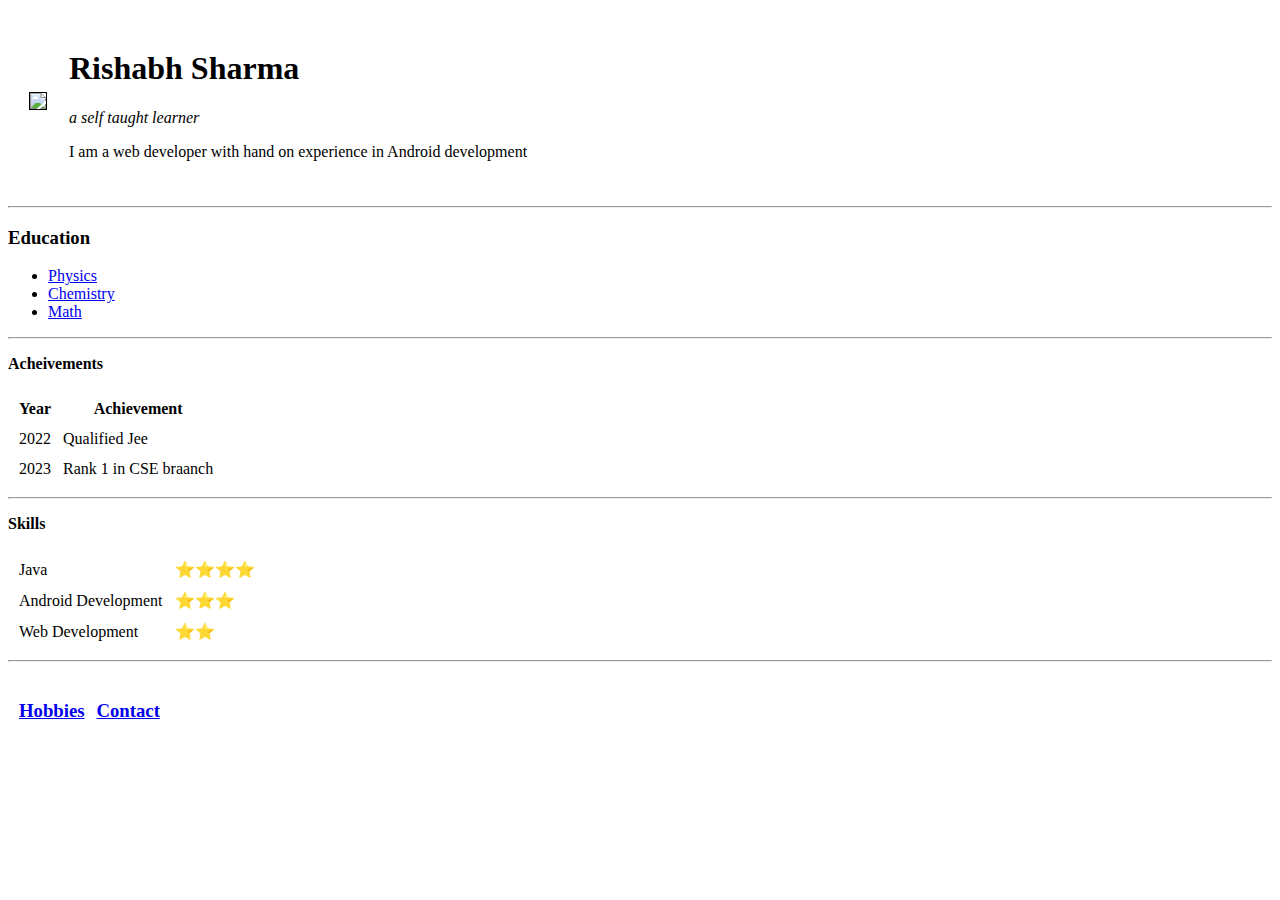
==== index.html @ e216612d "Add initial CV website files" ====
<!DOCTYPE html>
<html lang="en">

<head>
    <meta charset="UTF-8">
    <meta http-equiv="X-UA-Compatible" content="IE=edge">
    <meta name="viewport" content="width=device-width, initial-scale=1.0">
    <title>Intro</title>
</head>

<body>
    <table cellspacing="20">
        <tr>
            <td>
                <img src="https://media-exp1.licdn.com/dms/image/D4D03AQE6URlv41Steg/profile-displayphoto-shrink_400_400/0/1664799544920?e=1671667200&v=beta&t=oEbafqIAMtHe5WokCgQF5G6m3iMsGA7GIJeLdW1kWfw"
                    border="1" width="120">
            </td>
            <td>
                <h1>Rishabh Sharma</h1>
                <p><em>a self taught learner</em></p>
                <p>I am a web developer with hand on experience in Android development</p>
            </td>
        </tr>
    </table>
    <hr>
    <h3>Education</h3>
    <ul>
        <li><a
                href="https://www.google.com/search?q=physics&oq=physics&aqs=chrome..69i57j69i61l3.2448j0j15&sourceid=chrome&ie=UTF-8">Physics</a>
        </li>
        <li><a
                href="https://www.google.com/search?q=chemistry&oq=che&aqs=chrome.0.69i59j69i57j69i61j69i60l3.1727j0j15&sourceid=chrome&ie=UTF-8">Chemistry</a>
        </li>
        <li><a
                href="https://www.google.com/search?q=math&oq=math&aqs=chrome..69i57j69i59j69i61.2180j0j15&sourceid=chrome&ie=UTF-8">Math</a>
        </li>
    </ul>
    <hr>
    <p><strong>Acheivements</strong></p>
    <table cellspacing="10">
        <thead>
            <tr>
                <th>Year</th>
                <th>Achievement</th>
            </tr>
        </thead>
        <tbody>
            <tr>
                <td>2022</td>
                <td>Qualified Jee</td>
            </tr>
            <tr>
                <td>2023</td>
                <td>Rank 1 in CSE braanch</td>
            </tr>
        </tbody>
    </table>
    <hr>
    <p><strong>Skills</strong></p>
    <table cellspacing="10">
        <tr>
            <td>Java</td>
            <td>⭐⭐⭐⭐</td>
        </tr>
        <tr>
            <td>Android Development</td>
            <td>⭐⭐⭐</td>
        </tr>
        <tr>
            <td>Web Development</td>
            <td>⭐⭐</td>
        </tr>
    </table>
    <hr>
    <table cellspacing="10">
        <tr>
            <td>
                <h3><a href="hobbies.html">Hobbies</a></h3>
            </td>
            <td>
                <h3><a href="contact.html">Contact</a></h3>
            </td>
        </tr>
    </table>
</body>
</html>
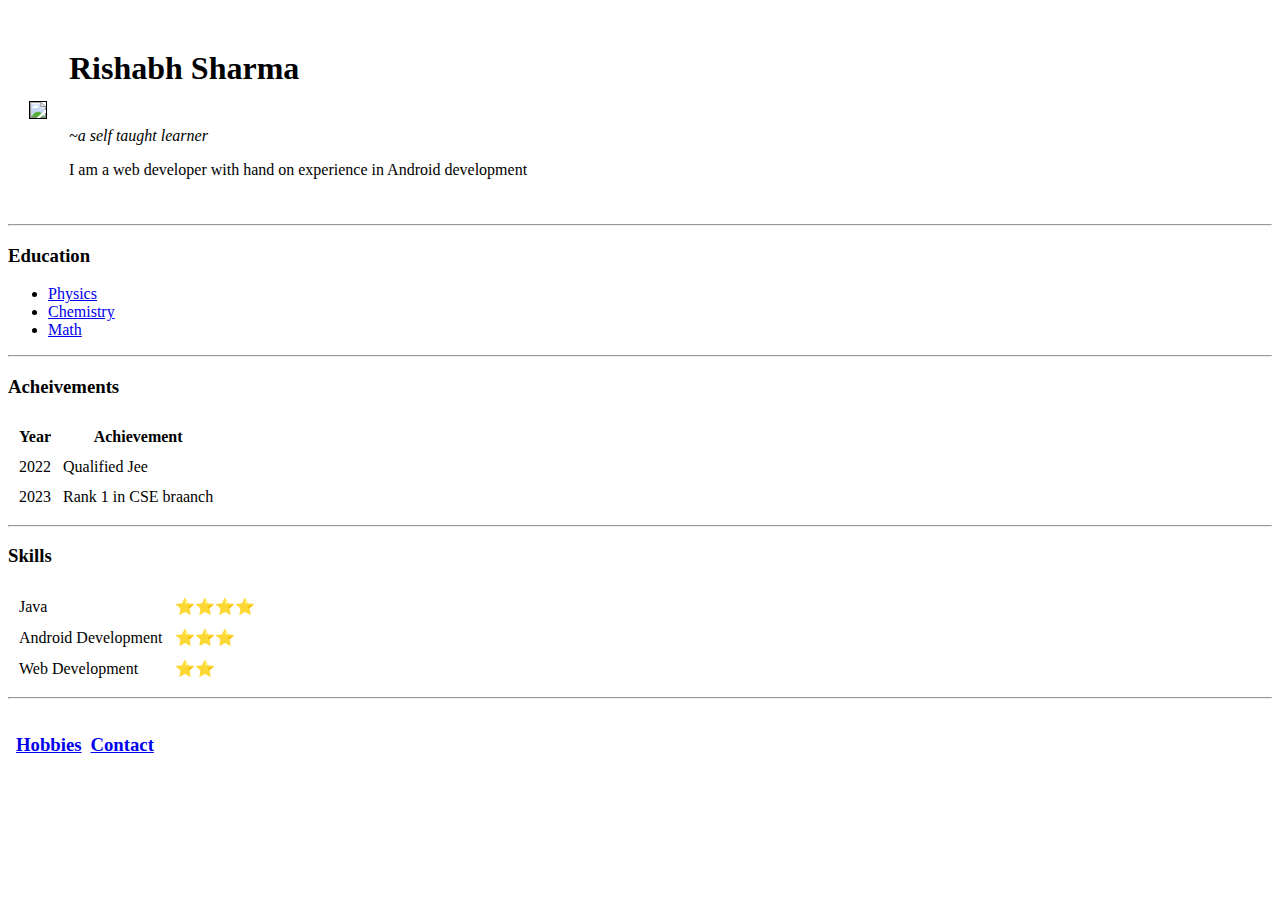
==== commit 4e3612a1: "Adding css" ====
--- a/index.html
+++ b/index.html
@@ -5,7 +5,8 @@
     <meta charset="UTF-8">
     <meta http-equiv="X-UA-Compatible" content="IE=edge">
     <meta name="viewport" content="width=device-width, initial-scale=1.0">
-    <title>Intro</title>
+    <link rel="stylesheet" href="css/style.css">
+    <title>Rishabh_Sharma</title>
 </head>
 
 <body>
@@ -13,11 +14,13 @@
         <tr>
             <td>
                 <img src="https://media-exp1.licdn.com/dms/image/D4D03AQE6URlv41Steg/profile-displayphoto-shrink_400_400/0/1664799544920?e=1671667200&v=beta&t=oEbafqIAMtHe5WokCgQF5G6m3iMsGA7GIJeLdW1kWfw"
-                    border="1" width="120">
+                    width="140px" border="1">
             </td>
             <td>
-                <h1>Rishabh Sharma</h1>
-                <p><em>a self taught learner</em></p>
+                <p><h1>Rishabh Sharma</h1>
+                    <br>
+                    <em>~a self taught learner</em>
+                </p>
                 <p>I am a web developer with hand on experience in Android development</p>
             </td>
         </tr>
@@ -36,7 +39,7 @@
         </li>
     </ul>
     <hr>
-    <p><strong>Acheivements</strong></p>
+    <h3>Acheivements</h3>
     <table cellspacing="10">
         <thead>
             <tr>
@@ -56,7 +59,7 @@
         </tbody>
     </table>
     <hr>
-    <p><strong>Skills</strong></p>
+    <h3>Skills</h3>
     <table cellspacing="10">
         <tr>
             <td>Java</td>
@@ -72,7 +75,7 @@
         </tr>
     </table>
     <hr>
-    <table cellspacing="10">
+    <table cellspacing="7">
         <tr>
             <td>
                 <h3><a href="hobbies.html">Hobbies</a></h3>
@@ -83,4 +86,5 @@
         </tr>
     </table>
 </body>
-</html>+
+</html>
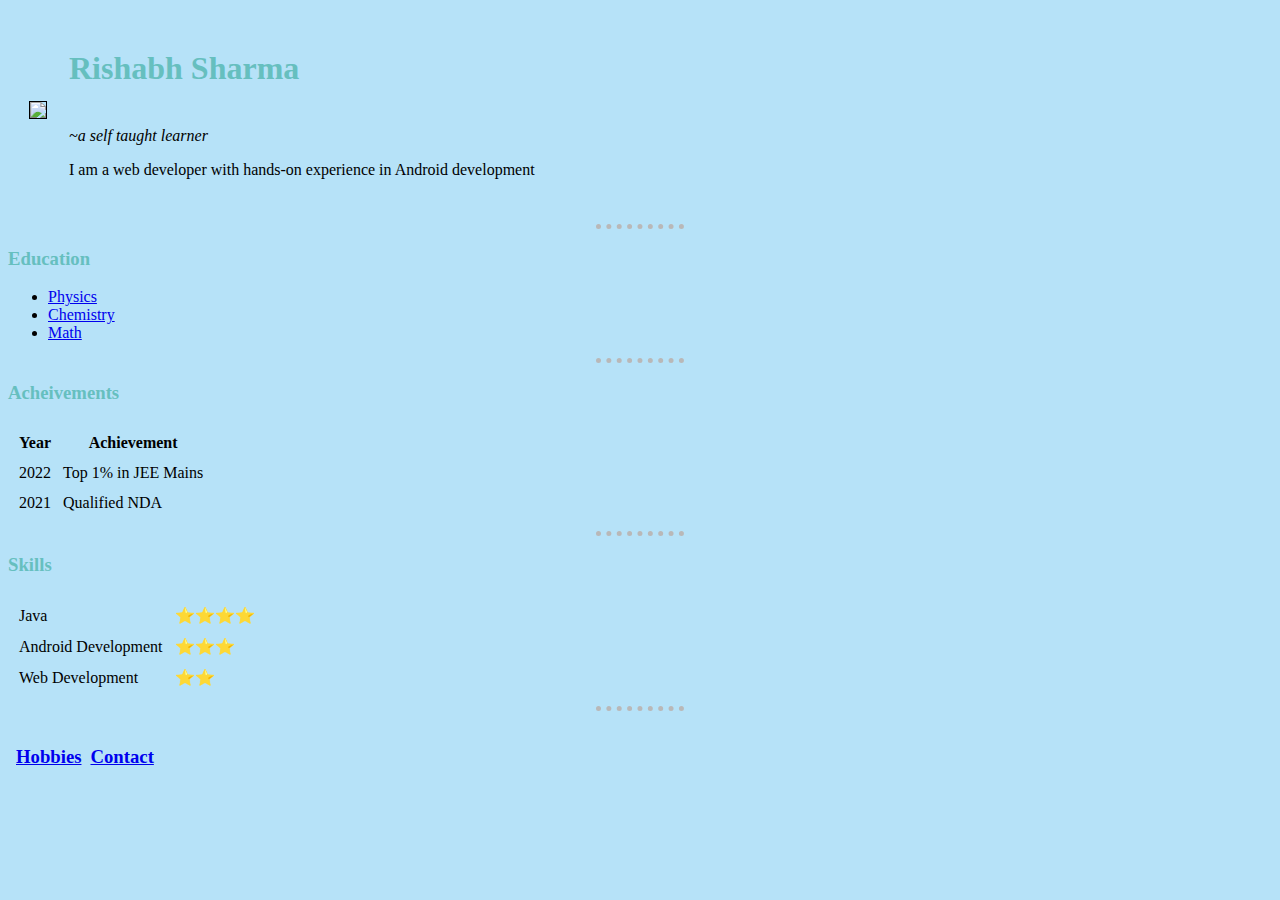
==== commit 49c7890e: "Editing achievements" ====
--- a/index.html
+++ b/index.html
@@ -21,7 +21,7 @@
                     <br>
                     <em>~a self taught learner</em>
                 </p>
-                <p>I am a web developer with hand on experience in Android development</p>
+                <p>I am a web developer with hands-on experience in Android development</p>
             </td>
         </tr>
     </table>
@@ -50,11 +50,11 @@
         <tbody>
             <tr>
                 <td>2022</td>
-                <td>Qualified Jee</td>
+                <td>Top 1% in JEE Mains</td>
             </tr>
             <tr>
-                <td>2023</td>
-                <td>Rank 1 in CSE braanch</td>
+                <td>2021</td>
+                <td>Qualified NDA</td>
             </tr>
         </tbody>
     </table>
--- a/css/style.css
+++ b/css/style.css
@@ -0,0 +1,23 @@
+body {
+    background-color: #b6e2f8;
+}
+
+h1 {
+    color: #66BFBF;
+}
+h3 {
+    color: #66BFBF;
+}
+
+hr {
+    background-color: #b6e2f8;
+    border-style: none;
+    border-top-style: dotted;
+    border-color: rgb(185, 184, 184);
+    border-width: 5px;
+    width: 7%;
+}
+
+table:hover {
+    color: antiquewhite;
+}